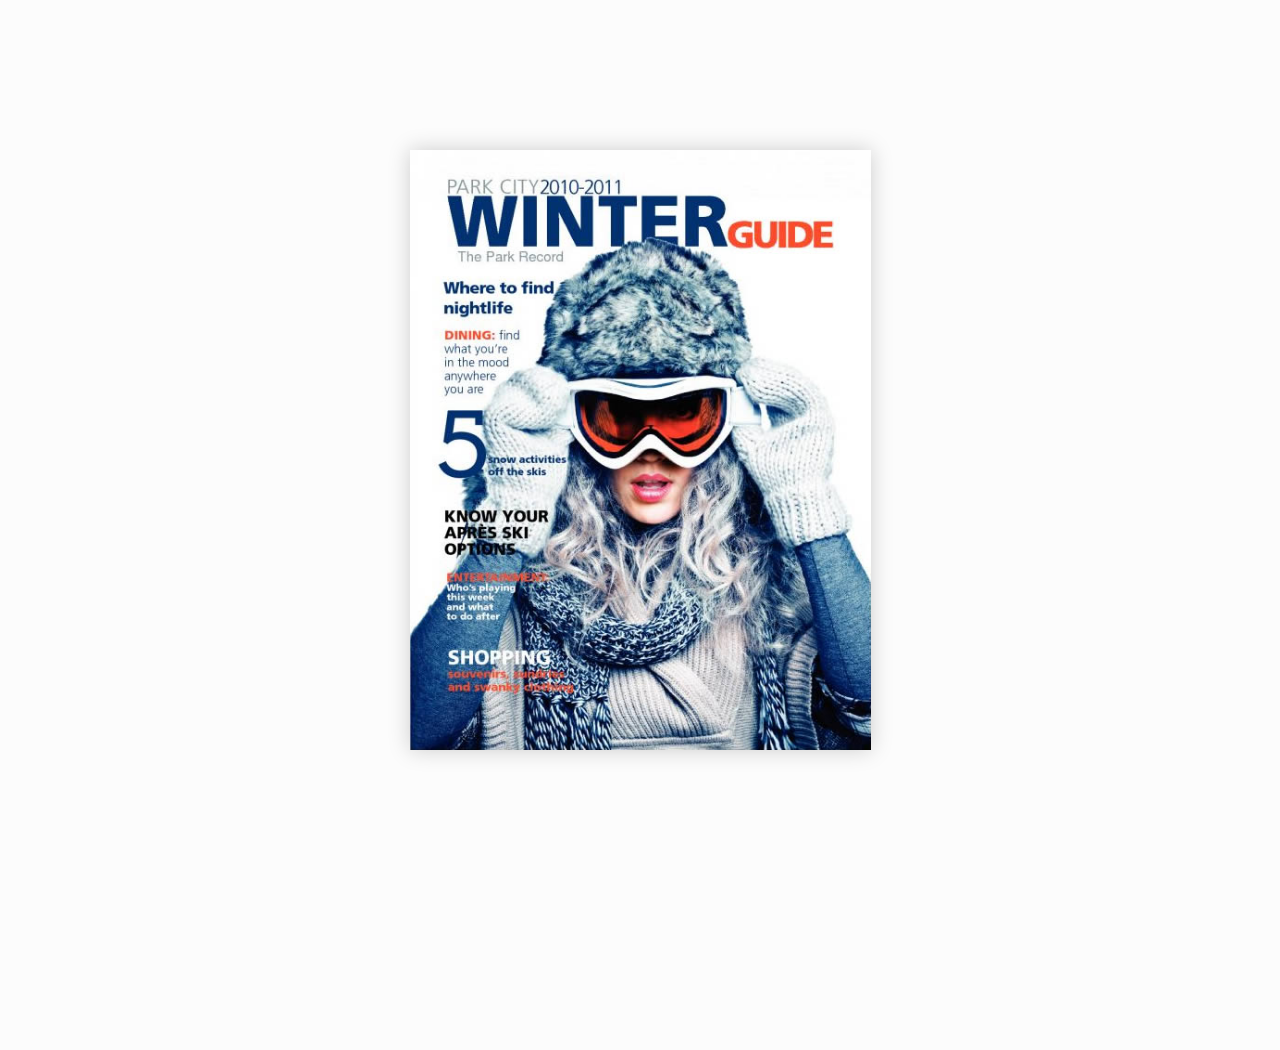
==== samples/basic/index.html @ 3c153759 "book function is kind of working" ====
<!doctype html>
<!--[if lt IE 7 ]> <html lang="en" class="ie6"> <![endif]-->
<!--[if IE 7 ]>    <html lang="en" class="ie7"> <![endif]-->
<!--[if IE 8 ]>    <html lang="en" class="ie8"> <![endif]-->
<!--[if IE 9 ]>    <html lang="en" class="ie9"> <![endif]-->
<!--[if !IE]><!--> <html lang="en"> <!--<![endif]-->
<head>
<meta name="viewport" content="width = 1050, user-scalable = no" />
<script type="text/javascript" src="../../extras/jquery.min.1.7.js"></script>
<script type="text/javascript" src="../../extras/modernizr.2.5.3.min.js"></script>
</head>
<body>

<div class="flipbook-viewport">
	<div class="container">
		<div class="flipbook">
			<div style="background-image:url(pages/1.jpg)"></div>
			<div style="background-image:url(pages/2.jpg)"></div>
			<div style="background-image:url(pages/3.jpg)"></div>
			<div style="background-image:url(pages/4.jpg)"></div>
			<div style="background-image:url(pages/5.jpg)"></div>
			<div style="background-image:url(pages/6.jpg)"></div>
			<div style="background-image:url(pages/7.jpg)"></div>
			<div style="background-image:url(pages/8.jpg)"></div>
			<div style="background-image:url(pages/9.jpg)"></div>
			<div style="background-image:url(pages/10.jpg)"></div>
			<div style="background-image:url(pages/11.jpg)"></div>
			<div style="background-image:url(pages/12.jpg)"></div>
		</div>
	</div>
</div>


<script type="text/javascript">

function loadApp() {

	// Create the flipbook

	$('.flipbook').turn({
			// Width

			width:922,
			
			// Height

			height:600,

			// Elevation

			elevation: 50,
			
			// Enable gradients

			gradients: true,
			
			// Auto center this flipbook

			autoCenter: true

	});
}

// Load the HTML4 version if there's not CSS transform

yepnope({
	test : Modernizr.csstransforms,
	yep: ['../../lib/turn.js'],
	nope: ['../../lib/turn.html4.min.js'],
	both: ['css/basic.css'],
	complete: loadApp
});

</script>

</body>
</html>
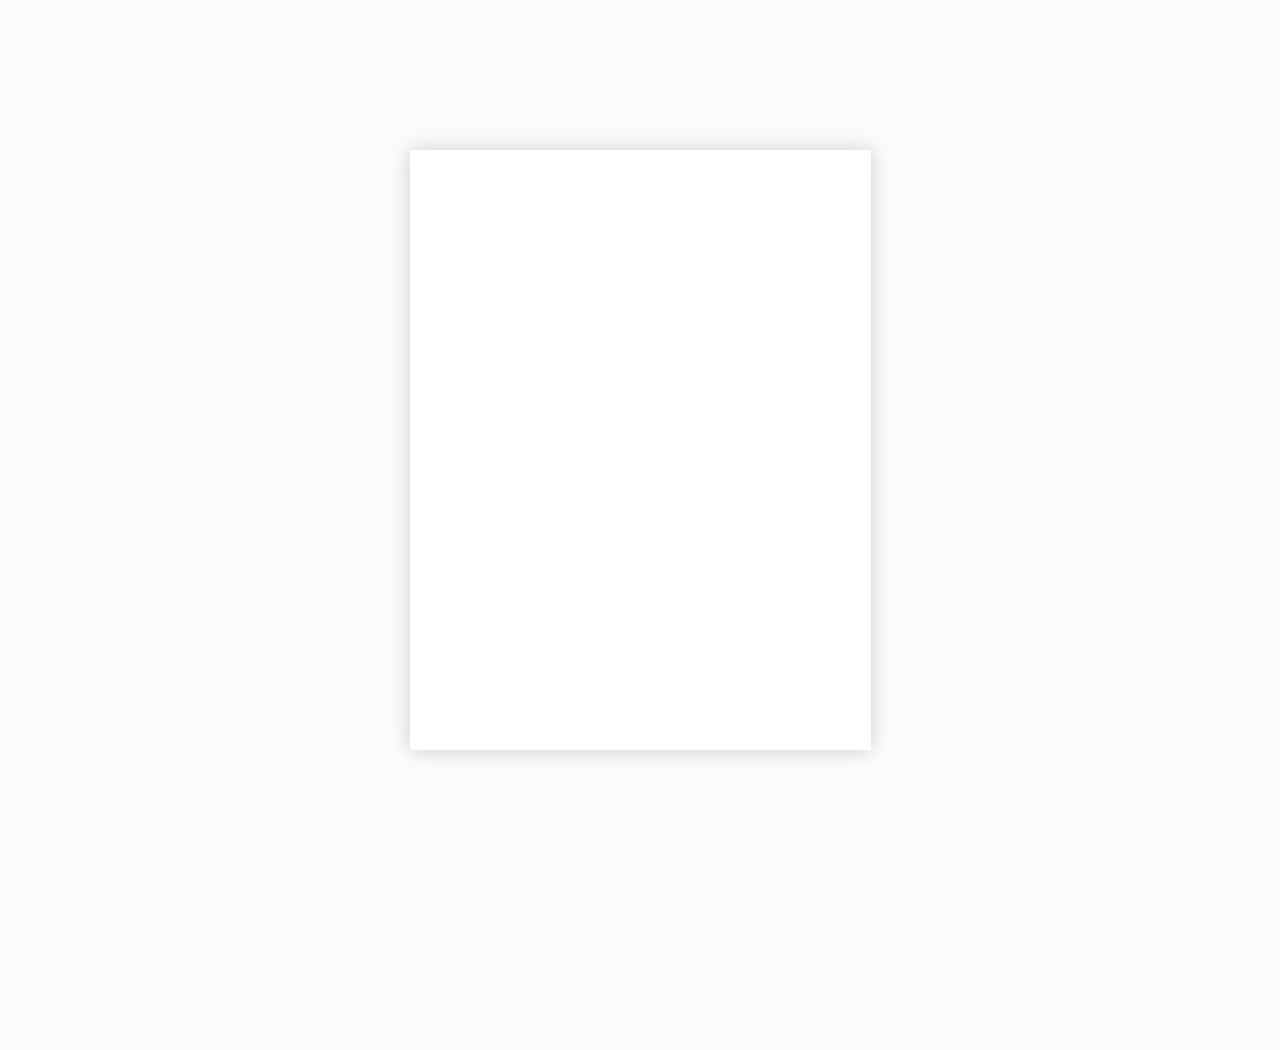
==== commit 6bb21a26: "mostly done" ====
--- a/samples/basic/index.html
+++ b/samples/basic/index.html
@@ -14,18 +14,12 @@
 <div class="flipbook-viewport">
 	<div class="container">
 		<div class="flipbook">
-			<div style="background-image:url(pages/1.jpg)"></div>
-			<div style="background-image:url(pages/2.jpg)"></div>
-			<div style="background-image:url(pages/3.jpg)"></div>
-			<div style="background-image:url(pages/4.jpg)"></div>
-			<div style="background-image:url(pages/5.jpg)"></div>
-			<div style="background-image:url(pages/6.jpg)"></div>
-			<div style="background-image:url(pages/7.jpg)"></div>
-			<div style="background-image:url(pages/8.jpg)"></div>
-			<div style="background-image:url(pages/9.jpg)"></div>
-			<div style="background-image:url(pages/10.jpg)"></div>
-			<div style="background-image:url(pages/11.jpg)"></div>
-			<div style="background-image:url(pages/12.jpg)"></div>
+			<div style="background-image:url(../../assets/book-cover.jpg)"></div>
+			<div style="background-image:url(../../assets/duck.png)"></div>
+			<div style="background-image:url(../../assets/rice.png)"></div>
+			<div style="background-image:url(../../assets/fish.png)"></div>
+			<div style="background-image:url(../../assets/end.png)"></div>
+			
 		</div>
 	</div>
 </div>
